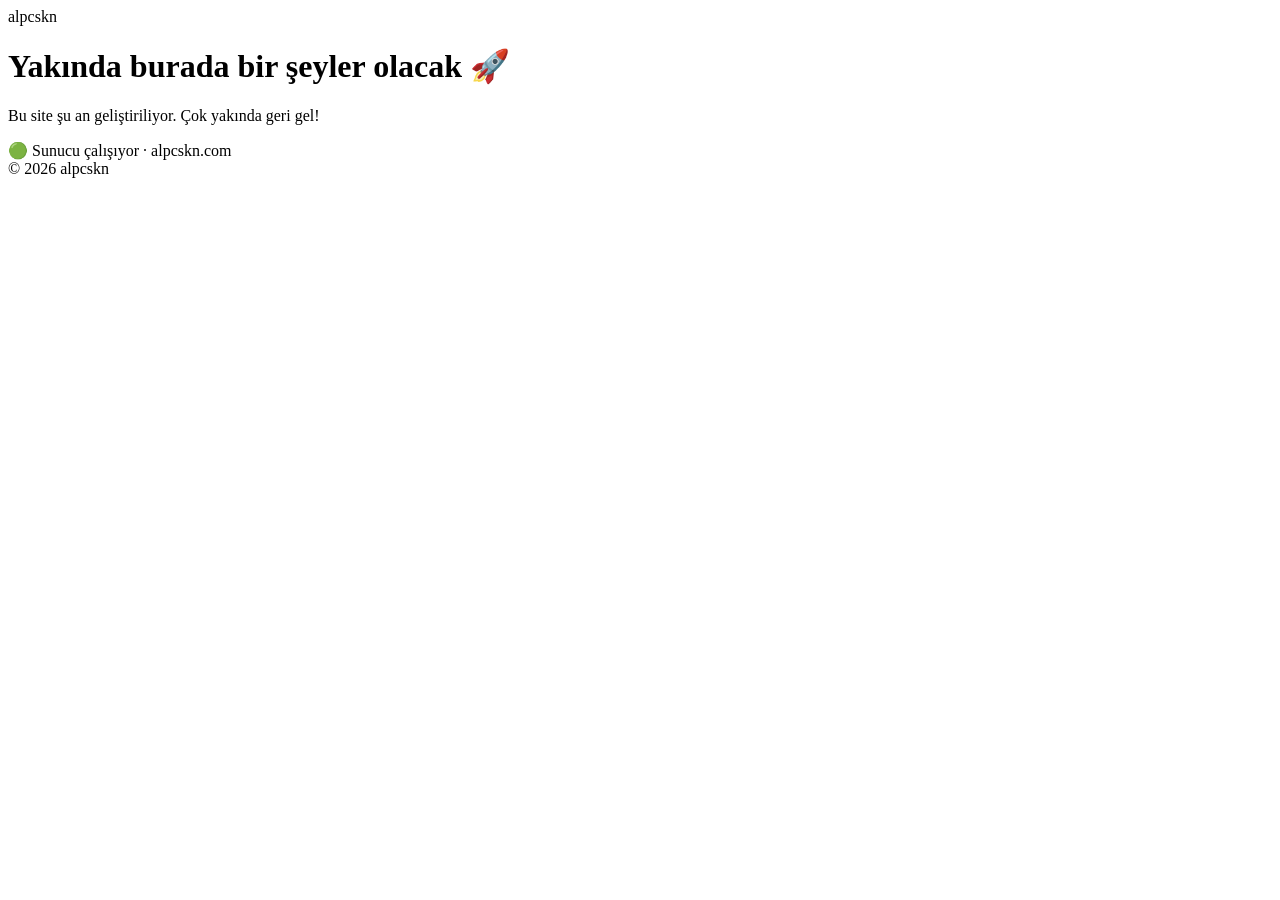
==== public/index.html @ 35920cca "İlk sürüm: alpcskn.com açılış sayfası" ====
<!DOCTYPE html>
<html lang="tr">
<head>
  <meta charset="UTF-8" />
  <meta name="viewport" content="width=device-width, initial-scale=1.0" />
  <title>alpcskn</title>
  <meta name="description" content="alpcskn.com — yakında." />
  <link rel="stylesheet" href="/style.css" />
</head>
<body>
  <main class="card">
    <div class="logo">alpcskn</div>
    <h1>Yakında burada bir şeyler olacak 🚀</h1>
    <p>Bu site şu an geliştiriliyor. Çok yakında geri gel!</p>
    <div class="badge">🟢 Sunucu çalışıyor · alpcskn.com</div>
  </main>
  <footer>
    <span>© <span id="year"></span> alpcskn</span>
  </footer>
  <script>
    document.getElementById('year').textContent = new Date().getFullYear();
  </script>
</body>
</html>
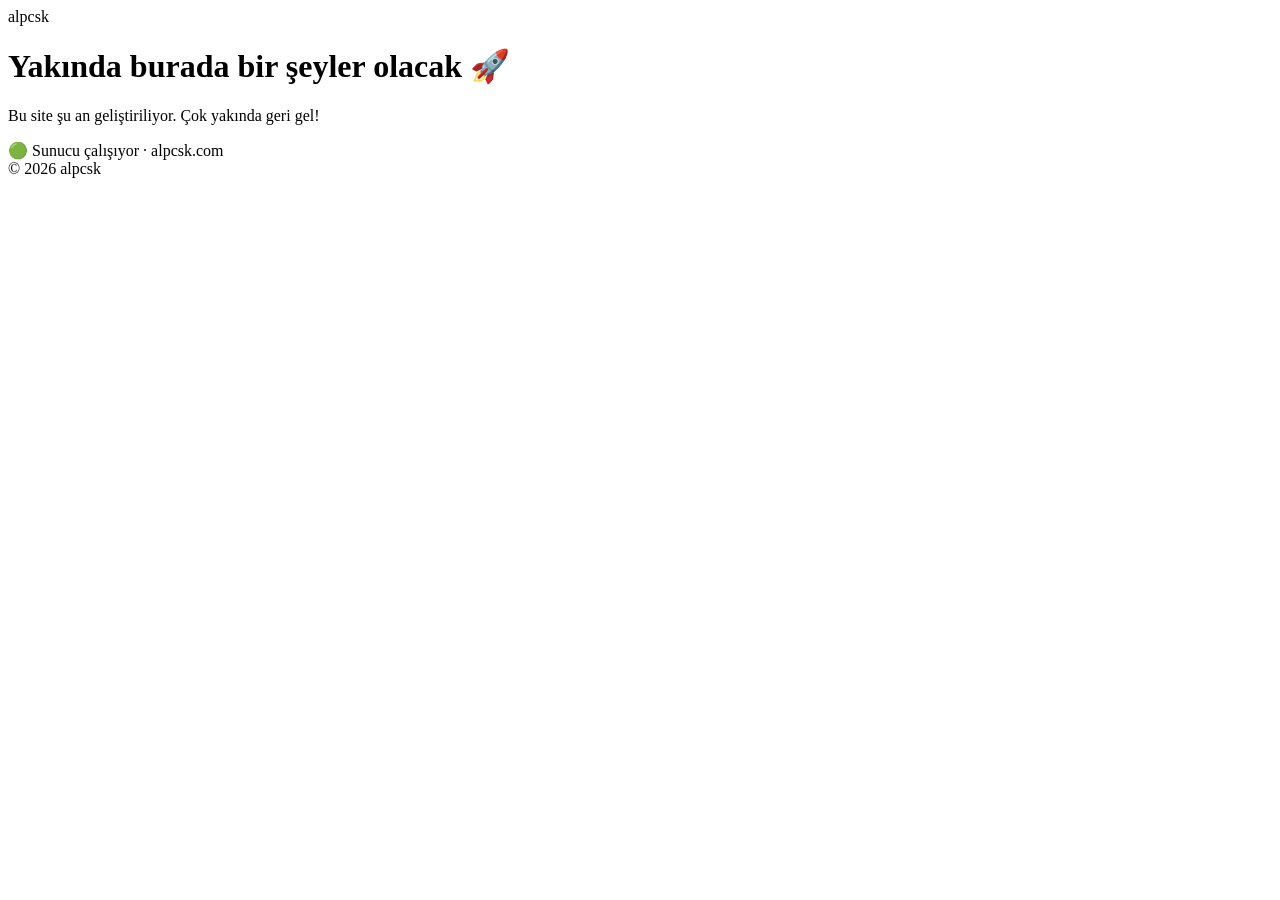
==== commit 3fc2fd92: "Domain düzeltmesi: alpcsk.com" ====
--- a/public/index.html
+++ b/public/index.html
@@ -3,19 +3,19 @@
 <head>
   <meta charset="UTF-8" />
   <meta name="viewport" content="width=device-width, initial-scale=1.0" />
-  <title>alpcskn</title>
-  <meta name="description" content="alpcskn.com — yakında." />
+  <title>alpcsk.com</title>
+  <meta name="description" content="alpcsk.com — yakında." />
   <link rel="stylesheet" href="/style.css" />
 </head>
 <body>
   <main class="card">
-    <div class="logo">alpcskn</div>
+    <div class="logo">alpcsk</div>
     <h1>Yakında burada bir şeyler olacak 🚀</h1>
     <p>Bu site şu an geliştiriliyor. Çok yakında geri gel!</p>
-    <div class="badge">🟢 Sunucu çalışıyor · alpcskn.com</div>
+    <div class="badge">🟢 Sunucu çalışıyor · alpcsk.com</div>
   </main>
   <footer>
-    <span>© <span id="year"></span> alpcskn</span>
+    <span>© <span id="year"></span> alpcsk</span>
   </footer>
   <script>
     document.getElementById('year').textContent = new Date().getFullYear();
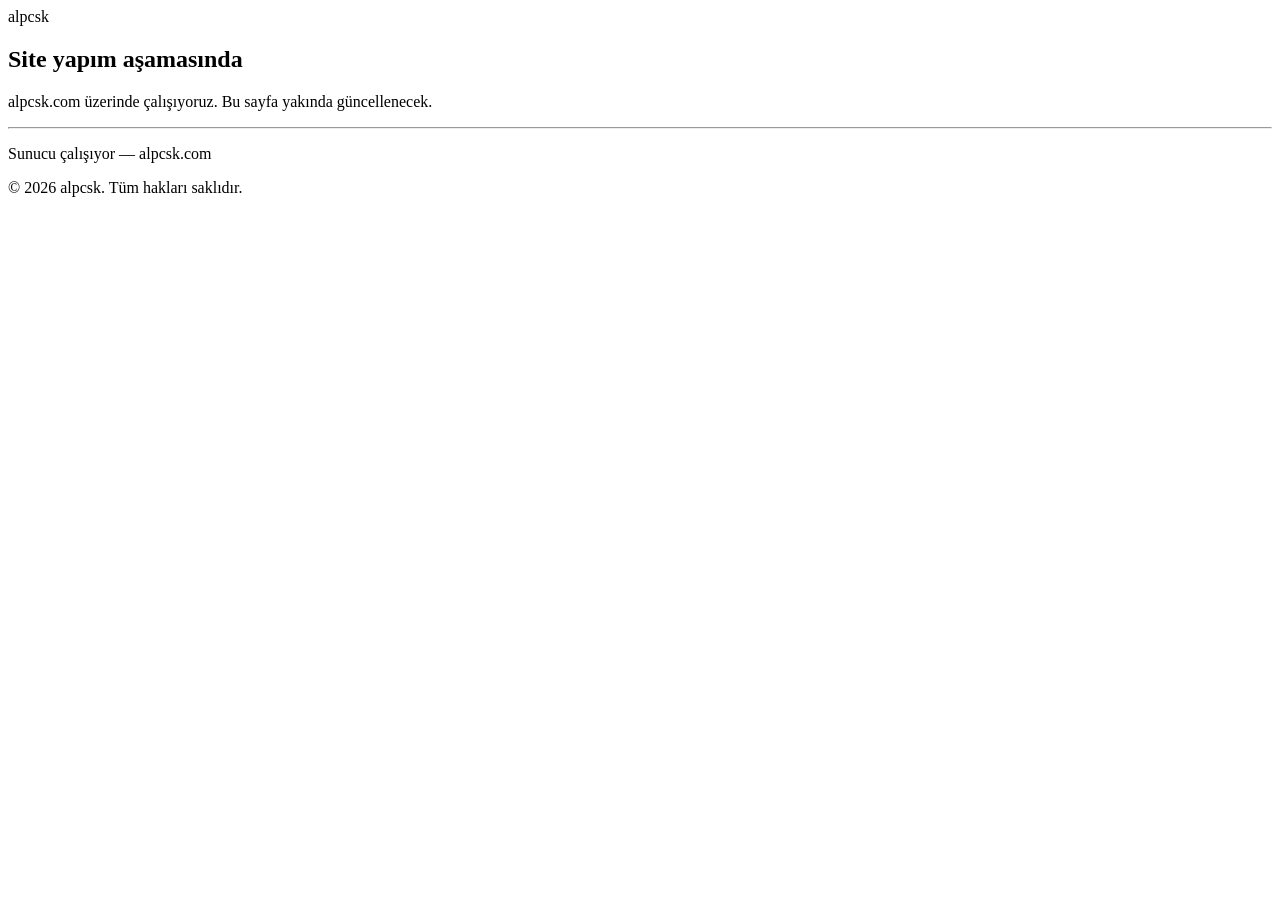
==== commit c964d7be: "Arayüz yeniden tasarlandı: açık renkli Microsoft/Fluent tarzı" ====
--- a/public/index.html
+++ b/public/index.html
@@ -3,20 +3,32 @@
 <head>
   <meta charset="UTF-8" />
   <meta name="viewport" content="width=device-width, initial-scale=1.0" />
-  <title>alpcsk.com</title>
-  <meta name="description" content="alpcsk.com — yakında." />
+  <title>alpcsk</title>
+  <meta name="description" content="alpcsk.com" />
   <link rel="stylesheet" href="/style.css" />
 </head>
 <body>
-  <main class="card">
-    <div class="logo">alpcsk</div>
-    <h1>Yakında burada bir şeyler olacak 🚀</h1>
-    <p>Bu site şu an geliştiriliyor. Çok yakında geri gel!</p>
-    <div class="badge">🟢 Sunucu çalışıyor · alpcsk.com</div>
+  <header class="topbar">
+    <div class="container">
+      <span class="brand">alpcsk</span>
+    </div>
+  </header>
+
+  <main class="container">
+    <section class="panel">
+      <h1>Site yapım aşamasında</h1>
+      <p>alpcsk.com üzerinde çalışıyoruz. Bu sayfa yakında güncellenecek.</p>
+      <hr />
+      <p class="meta">Sunucu çalışıyor — alpcsk.com</p>
+    </section>
   </main>
+
   <footer>
-    <span>© <span id="year"></span> alpcsk</span>
+    <div class="container">
+      <p>&copy; <span id="year"></span> alpcsk. Tüm hakları saklıdır.</p>
+    </div>
   </footer>
+
   <script>
     document.getElementById('year').textContent = new Date().getFullYear();
   </script>
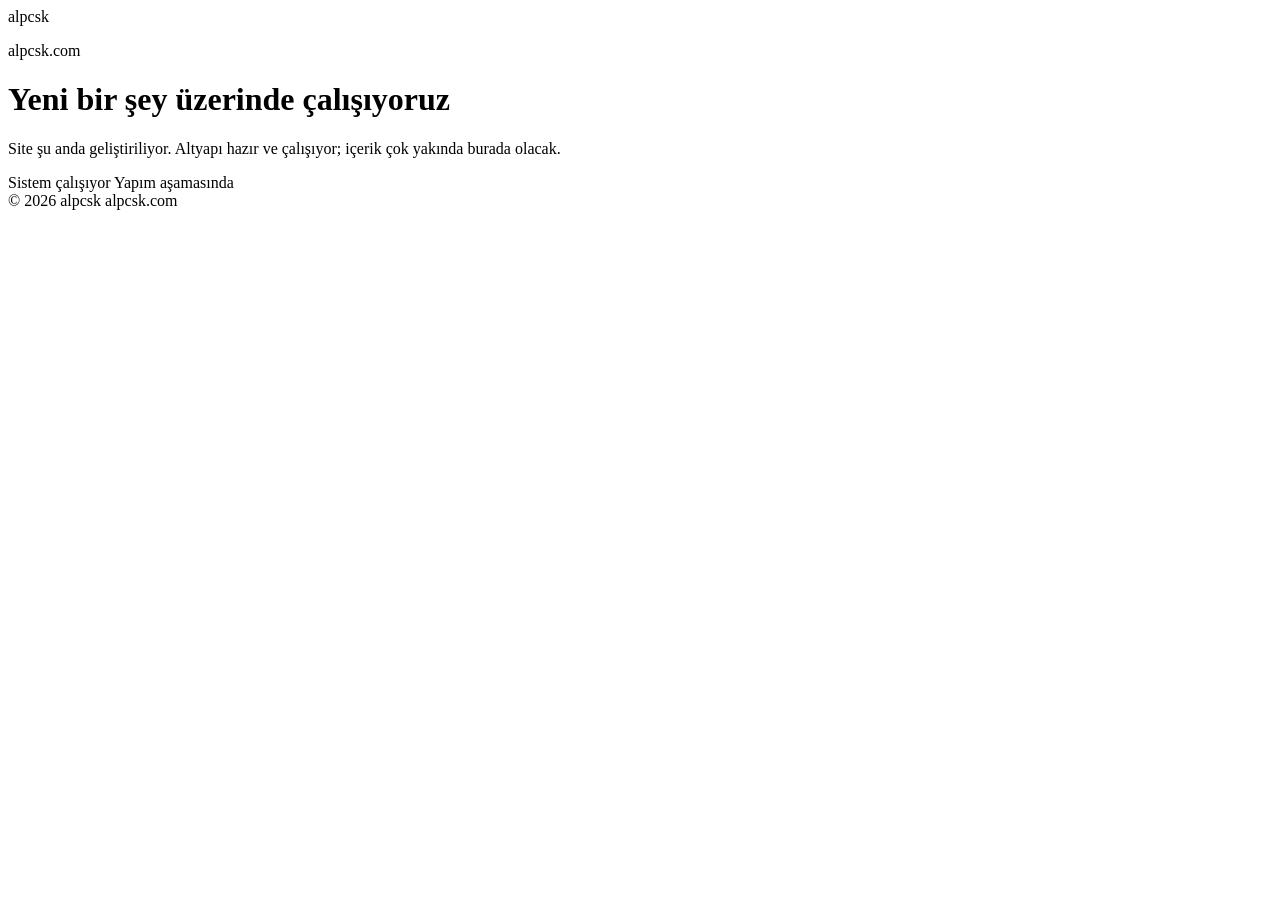
==== commit 6b80edf1: "Arayüz: güncel Fluent tarzı, ölçülü modern görünüm" ====
--- a/public/index.html
+++ b/public/index.html
@@ -8,24 +8,29 @@
   <link rel="stylesheet" href="/style.css" />
 </head>
 <body>
-  <header class="topbar">
-    <div class="container">
+  <header class="nav">
+    <div class="container nav-inner">
       <span class="brand">alpcsk</span>
     </div>
   </header>
 
-  <main class="container">
-    <section class="panel">
-      <h1>Site yapım aşamasında</h1>
-      <p>alpcsk.com üzerinde çalışıyoruz. Bu sayfa yakında güncellenecek.</p>
-      <hr />
-      <p class="meta">Sunucu çalışıyor — alpcsk.com</p>
-    </section>
+  <main class="hero">
+    <div class="container hero-inner">
+      <p class="kicker">alpcsk.com</p>
+      <h1>Yeni bir şey üzerinde çalışıyoruz</h1>
+      <p class="lead">Site şu anda geliştiriliyor. Altyapı hazır ve çalışıyor; içerik çok yakında burada olacak.</p>
+      <div class="meta-row">
+        <span class="status"><span class="dot"></span>Sistem çalışıyor</span>
+        <span class="divider"></span>
+        <span class="muted">Yapım aşamasında</span>
+      </div>
+    </div>
   </main>
 
-  <footer>
-    <div class="container">
-      <p>&copy; <span id="year"></span> alpcsk. Tüm hakları saklıdır.</p>
+  <footer class="footer">
+    <div class="container footer-inner">
+      <span>&copy; <span id="year"></span> alpcsk</span>
+      <span class="muted">alpcsk.com</span>
     </div>
   </footer>
 
